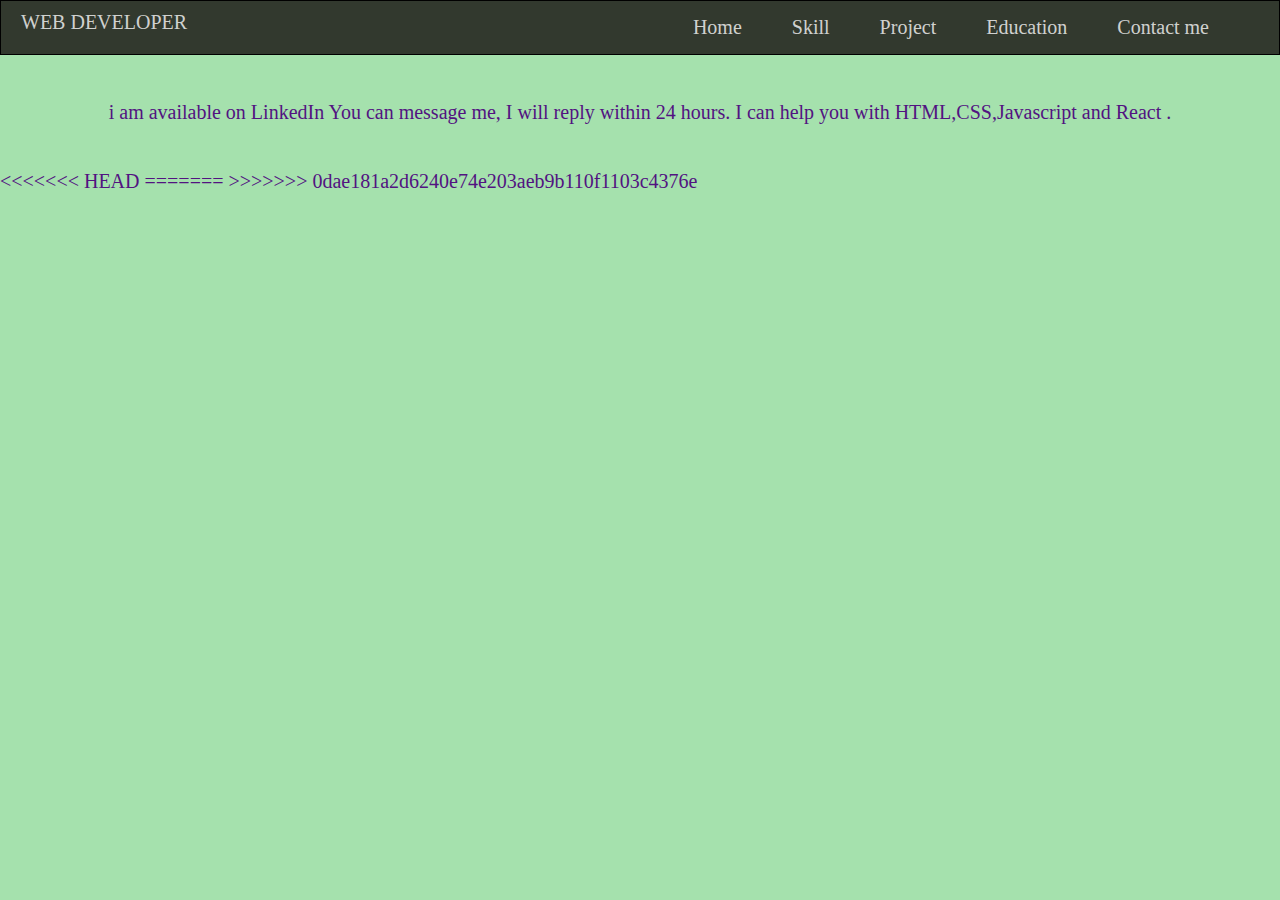
==== contact.html @ 0caea58e "initial" ====
<!DOCTYPE html>
<html lang="en">
<head>
    <meta charset="UTF-8">
    <meta http-equiv="X-UA-Compatible" content="IE=edge">
    <meta name="viewport" content="width=device-width, initial-scale=1.0">
    <link rel="stylesheet" href="./style.css">
    <link rel="shortcut icon" href="./images/icons8-shortcuts-48.png">
    <link rel="stylesheet" href="https://pro.fontawesome.com/releases/v5.10.0/css/all.css" integrity="sha384-AYmEC3Yw5cVb3ZcuHtOA93w35dYTsvhLPVnYs9eStHfGJvOvKxVfELGroGkvsg+p" crossorigin="anonymous"/>
    <title>contact</title>
</head>
<body>
    <header>
        <span><a href="./index.html">WEB DEVELOPER</a></span>
        <ul>
            <li><a href="./index.html">Home</a></li> 
            <li><a href="./skill.html">Skill</a></li>
            <li><a href="./project.html">Project</a></li>
            <li><a href="./education.html">Education</a></li>
            <li><a href="./contact.html">Contact me</a></li>
        </ul>
    </header> <br> <br>
    <p align="center"> i am available on LinkedIn You can message me, I will reply within 24 hours. I can help you with HTML,CSS,Javascript and React .</p>  <br> 
    <p id="social-logo" align="right"> 
        <a href="https://www.linkedin.com/in/nareshvalvi/" target="-blank"><i class="fab fa-linkedin fa-lg"></i></a>
        <a href="https://github.com/nareshv92" target="-blank"><i class="fab fa-github-square fa-lg"></i></a>
        <a href=" mailto:nvalvi63@gmail.com" target="-blank"><i class="far fa-envelope fa-lg"></i></a>
    </p>
<<<<<<< HEAD
  <!-- <div class="resumediv"><button id="resumebtn">See my Resume</button></div> --> 
=======
    
>>>>>>> 0dae181a2d6240e74e203aeb9b110f1103c4376e
</body>
</html>
---- style.css ----
*{
    margin:0px;
    box-sizing: border-box;
}
*{
    color:#521381;
    font-weight: 400;
    font-size: 20px;
}
body{
    background-color: #A5E1AD;
}
header{
    display:flex;
    flex-wrap: wrap;
    justify-content: space-between;
    align-items: center;
    border:1px solid black;
    color:#220A4F;
    padding: 10px;
    background-color:rgba(20, 14, 14, 0.795);
     
}
header span{
    margin-left: 10px;
    margin-bottom:10px;
    color:rgba(245, 245, 245, 0.822);
}
ul{
    list-style-type: none;
    display:flex;
    flex-wrap: wrap;
    margin-right:10px;
    justify-content:space-between;
}
li{
    margin-right:50px;
}
a{
    color:rgba(245, 245, 245, 0.822);
    text-decoration: none;
}
a:hover{
    color:#4DA1A3;
}
section{
    background-color: #00A799;
    border-radius: 10px;
    margin:20px;
    max-height:400px;
    width:300px;
    padding:10px;
    position:absolute;
    z-index: 1;
}
section h1 {
    color:black;
    padding:20px;
}
section p{
    color:black;
    padding:10px;
    text-align: justify;
}
#homeImage{
    position:absolute;
    min-width:360px;
    width:100%;
    min-height:630px;
}
p>i{
    margin-left:10px;
}
#logo1{
    width:30px;
    height:30px;
}
/* skill    */
figure{
    border-radius: 5px;;
    width:155px;
    background-color: #fff;
    margin:10px;
}
figure img{
    width:100%;
}
#skill{
    border-radius:10px;
    background-color: #785A79;
    width:70%;
    padding:10px;
    margin:auto;
    display: flex;
    flex-wrap: wrap;
    justify-content:center;
}
/* project page*/
.project-wrapper{
    display:flex;
    flex-wrap: wrap;
    justify-content: center;
}
.project{
    border-radius: 10px;
    width:300px;
    margin-left: 10px;
    padding:10px;
    text-align: center;
    margin:10px;
    background-color: #8a8a8a;
}
.project-heading{
}
.project-heading h1{
    color:rgb(133, 7, 7);
}
.project-body{
    height:190px;
}
.project-footer{
    
}
.projectlink{
    text-decoration:underline;
    color:#220A4F;
}
/* education page  */
.container{
    display: flex;
    justify-content: center;
}
#certi-wrapper{  /* div*/
    min-width:345px; 
    width:400px;
    min-height:300px;
    border-radius: 10px;
    background-color: #1A214D;
}
#certi-wrapper h1 {
    color:whitesmoke;
    padding-top:10px;
}
#webdev-poster{  /* figure tag with web dev  image*/
     width:320px;
}
#webcerti{
    text-decoration: underline;
}
/*  contact page */
p>a{
    margin-right:20px;
}
/*
.resumediv{
    display:  flex;
    justify-content: center;
}
#resumebtn{
  padding:10px;
  border-radius: 10px;
  border:1px solid   orange;
  background-color: #2196F3;
}
*/
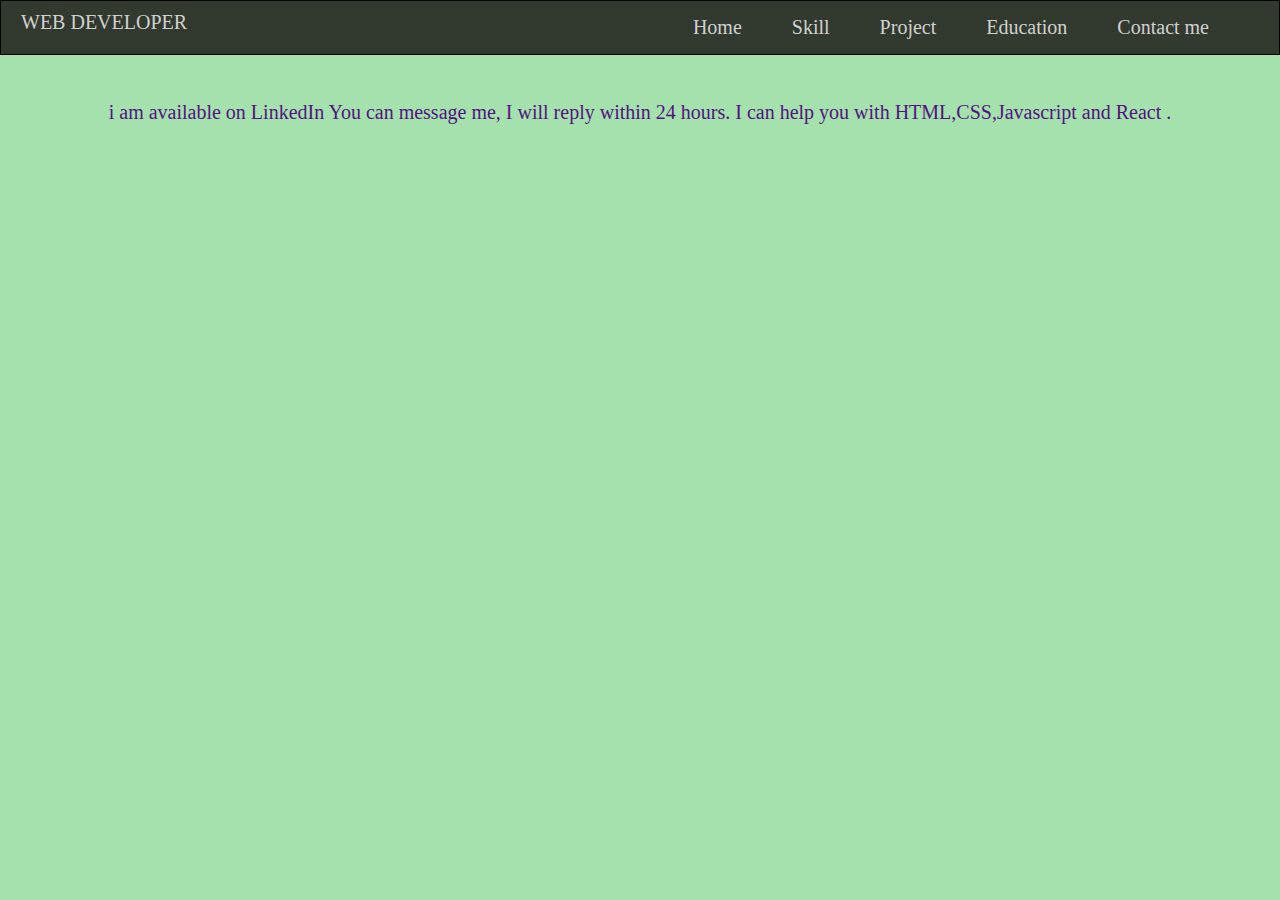
==== commit 5f07fe86: "contact updated" ====
--- a/contact.html
+++ b/contact.html
@@ -26,10 +26,5 @@
         <a href="https://github.com/nareshv92" target="-blank"><i class="fab fa-github-square fa-lg"></i></a>
         <a href=" mailto:nvalvi63@gmail.com" target="-blank"><i class="far fa-envelope fa-lg"></i></a>
     </p>
-<<<<<<< HEAD
-  <!-- <div class="resumediv"><button id="resumebtn">See my Resume</button></div> --> 
-=======
-    
->>>>>>> 0dae181a2d6240e74e203aeb9b110f1103c4376e
-</body>
+ </body>
 </html>
